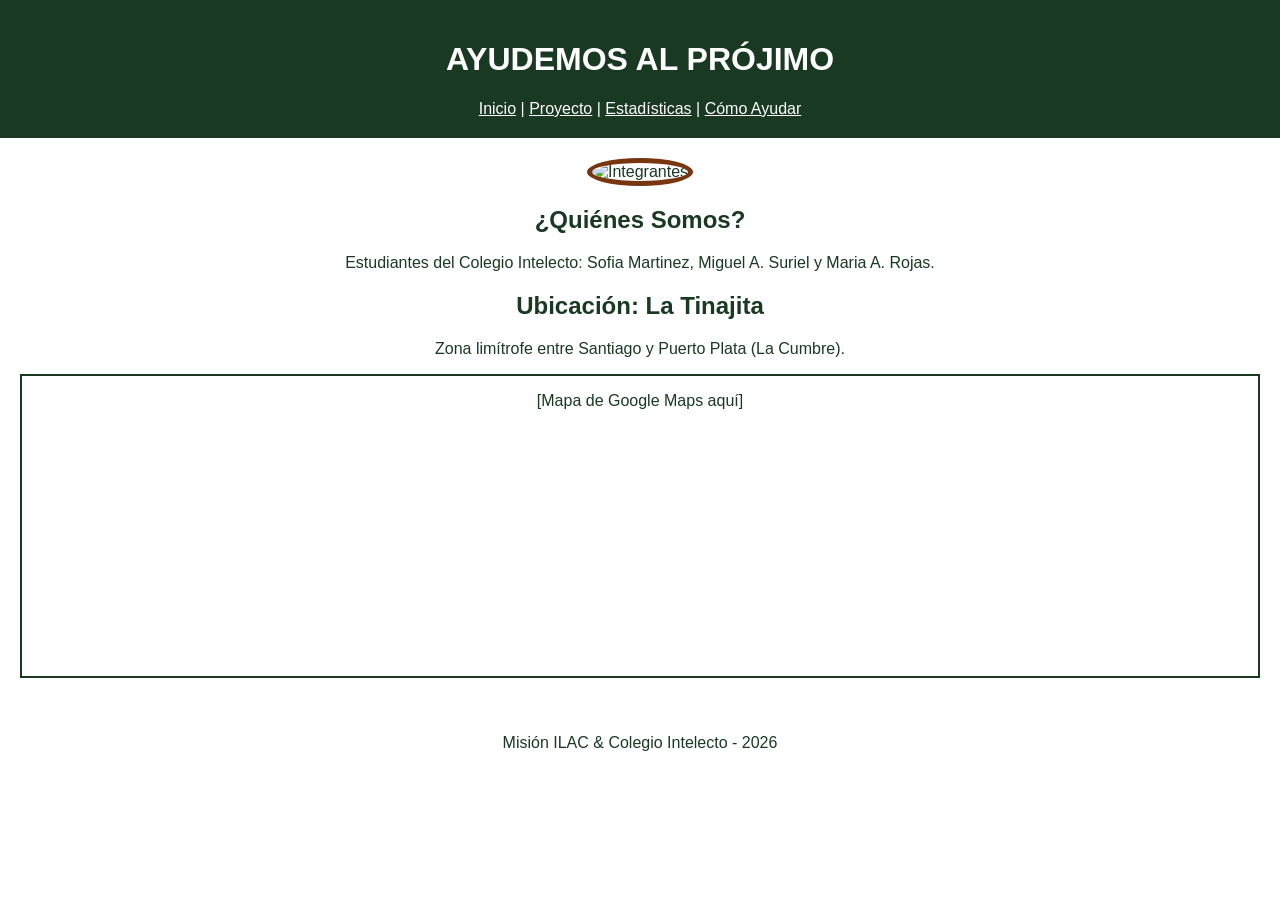
==== index.html @ db8a8fbb "Estructura inicial y sección de comunidad" ====
<!DOCTYPE html>
<html lang="es">
<head>
    <meta charset="UTF-8">
    <title>Inicio - Ayudemos al Prójimo</title>
</head>
<body style="background-color: #FFFFFF; color: #1A3922; font-family: sans-serif; margin: 0;">
    <header style="background-color: #1A3922; color: white; padding: 20px; text-align: center;">
        <h1>AYUDEMOS AL PRÓJIMO</h1>
        <nav>
            <a href="index.html" style="color: white;">Inicio</a> | 
            <a href="proyecto.html" style="color: white;">Proyecto</a> | 
            <a href="estadisticas.html" style="color: white;">Estadísticas</a> | 
            <a href="ayudar.html" style="color: white;">Cómo Ayudar</a>
        </nav>
    </header>

    <main style="padding: 20px; text-align: center;">
        <section>
            <article>
                <img src="foto-circular.jpg" alt="Integrantes" width="200" style="border-radius: 50%; border: 5px solid #78350F;">
                <h2>¿Quiénes Somos?</h2>
                <p>Estudiantes del Colegio Intelecto: Sofia Martinez, Miguel A. Suriel y Maria A. Rojas.</p>
            </article>
        </section>

        <section>
            <article>
                <h2>Ubicación: La Tinajita</h2>
                <p>Zona limítrofe entre Santiago y Puerto Plata (La Cumbre).</p>
                <div style="border: 2px solid #1A3922; height: 300px;">
                    <p>[Mapa de Google Maps aquí]</p>
                </div>
            </article>
        </section>
    </main>

    <footer style="text-align: center; padding: 20px;">
        <p>Misión ILAC & Colegio Intelecto - 2026</p>
    </footer>
</body>
</html>
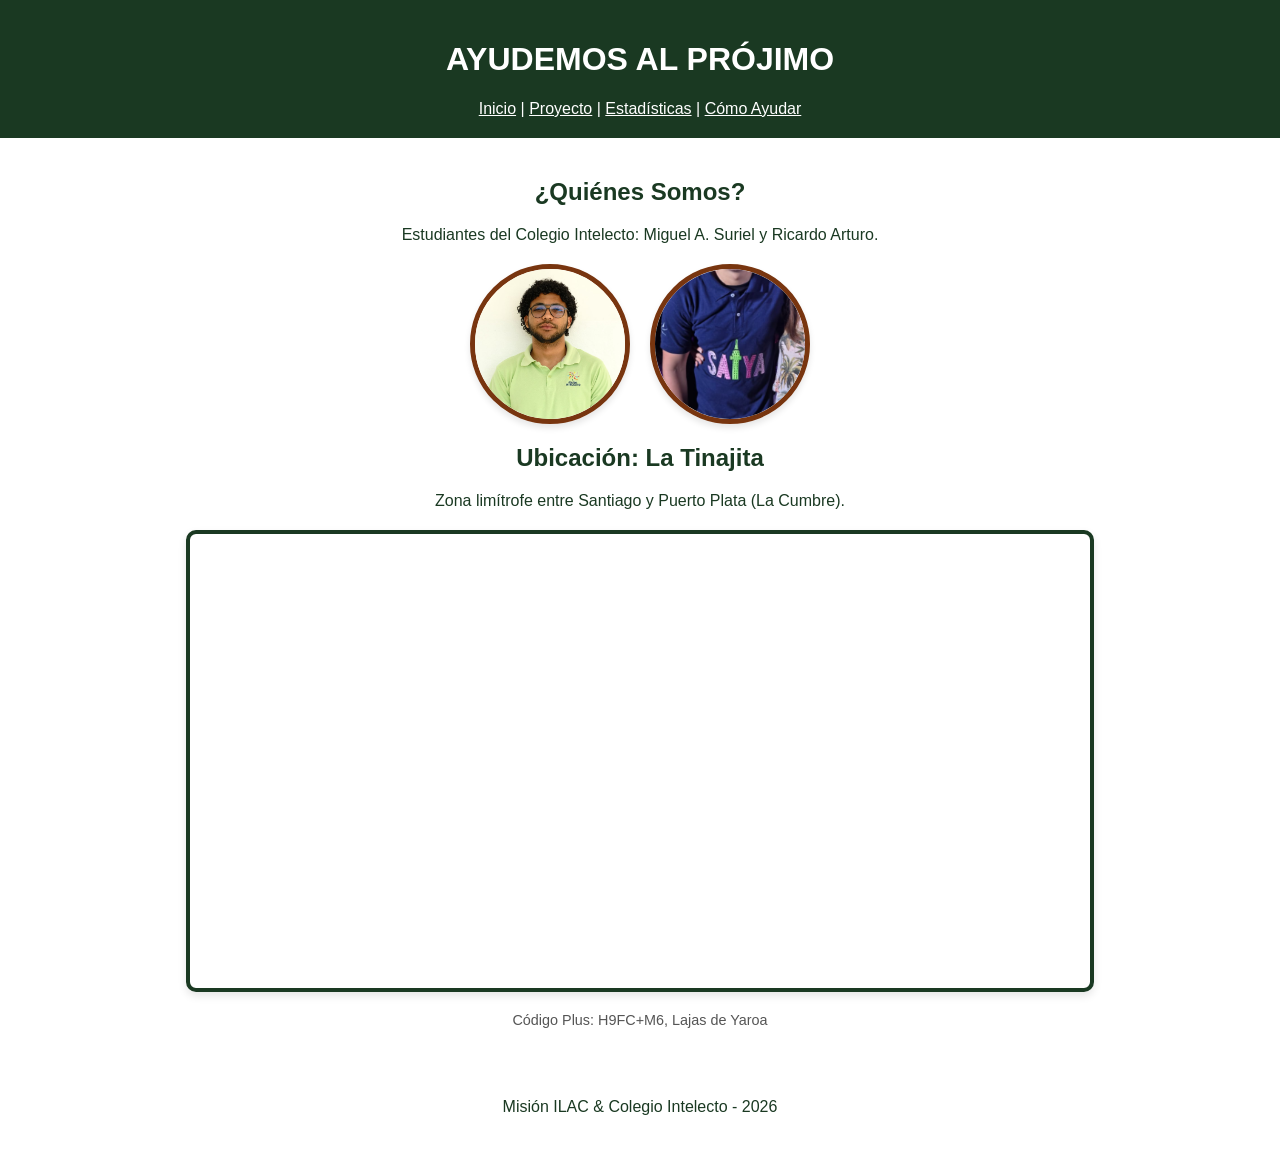
==== commit 6049f440: "foto y mapa" ====
--- a/index.html
+++ b/index.html
@@ -18,19 +18,34 @@
     <main style="padding: 20px; text-align: center;">
         <section>
             <article>
-                <img src="foto-circular.jpg" alt="Integrantes" width="200" style="border-radius: 50%; border: 5px solid #78350F;">
                 <h2>¿Quiénes Somos?</h2>
-                <p>Estudiantes del Colegio Intelecto: Sofia Martinez, Miguel A. Suriel y Maria A. Rojas.</p>
-            </article>
+                <p>Estudiantes del Colegio Intelecto: Miguel A. Suriel y Ricardo Arturo.</p>
+
+                <div style="display: flex; justify-content: center; gap: 20px; margin-top: 20px;">
+                    <img src="img/ricardo.jpg" alt="Integrantes Grupo 1" style="width: 150px; height: 150px; object-fit: cover; border-radius: 50%; border: 5px solid #78350F; box-shadow: 0 4px 6px rgba(0,0,0,0.1);">
+                    
+                    <img src="img/miguelito.webp" alt="Integrantes Grupo 2" style="width: 150px; height: 150px; object-fit: cover; border-radius: 50%; border: 5px solid #78350F; box-shadow: 0 4px 6px rgba(0,0,0,0.1);">
+                </div>
+                </article>
         </section>
 
         <section>
             <article>
                 <h2>Ubicación: La Tinajita</h2>
                 <p>Zona limítrofe entre Santiago y Puerto Plata (La Cumbre).</p>
-                <div style="border: 2px solid #1A3922; height: 300px;">
-                    <p>[Mapa de Google Maps aquí]</p>
+                
+                <div style="border: 4px solid #1A3922; max-width: 900px; margin: 20px auto; border-radius: 10px; overflow: hidden; box-shadow: 0 4px 8px rgba(0,0,0,0.1);">
+                    <iframe 
+                        width="100%" 
+                        height="450" 
+                        style="border:0;" 
+                        loading="lazy" 
+                        allowfullscreen 
+                        referrerpolicy="no-referrer-when-downgrade" 
+                        src="https://www.google.com/maps/embed?pb=!1m18!1m12!1m3!1d3761.5362947416416!2d-70.6865261!3d19.467822!2m3!1f0!2f0!3f0!3m2!1i1024!2i768!4f13.1!3m3!1m2!1s0x8eb1cf61536b359f%3A0x600b3e6e87f7a7d4!2sH9FC%2BM6%2C%20Lajas%20de%20Yaroa%2051000!5e0!3m2!1ses!2sdo!4v1716300000000!5m2!1ses!2sdo">
+                    </iframe>
                 </div>
+                <p style="font-size: 0.9em; color: #555;">Código Plus: H9FC+M6, Lajas de Yaroa</p>
             </article>
         </section>
     </main>
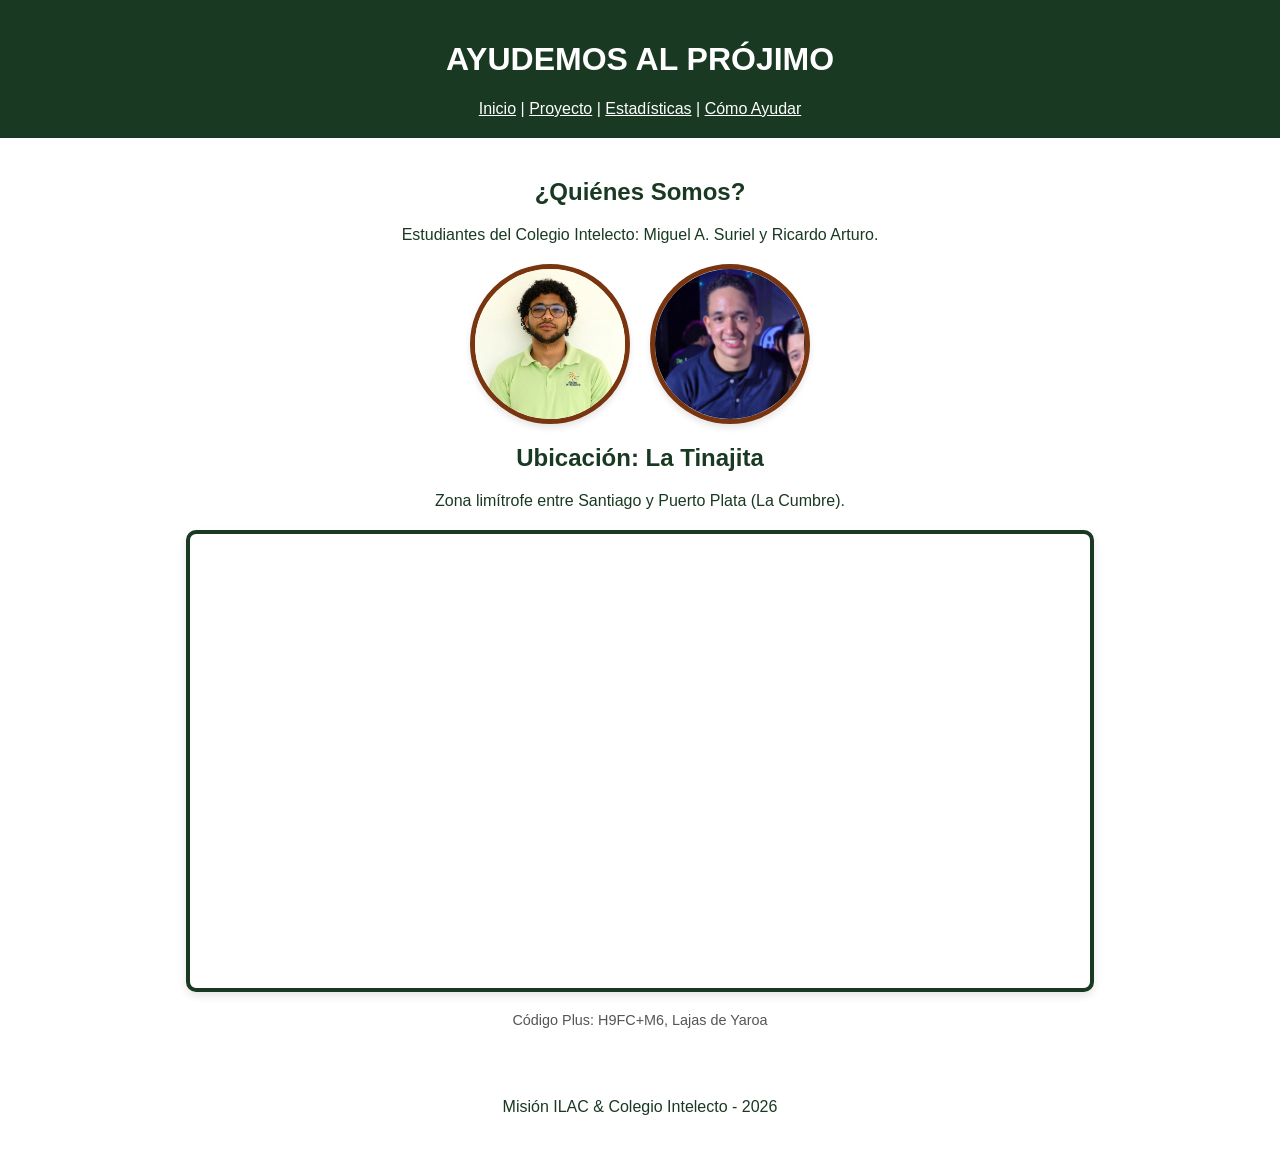
==== commit 469a1240: "cambio de foto" ====
--- a/index.html
+++ b/index.html
@@ -24,7 +24,7 @@
                 <div style="display: flex; justify-content: center; gap: 20px; margin-top: 20px;">
                     <img src="img/ricardo.jpg" alt="Integrantes Grupo 1" style="width: 150px; height: 150px; object-fit: cover; border-radius: 50%; border: 5px solid #78350F; box-shadow: 0 4px 6px rgba(0,0,0,0.1);">
                     
-                    <img src="img/miguelito.webp" alt="Integrantes Grupo 2" style="width: 150px; height: 150px; object-fit: cover; border-radius: 50%; border: 5px solid #78350F; box-shadow: 0 4px 6px rgba(0,0,0,0.1);">
+                    <img src="img/miguelito.png" alt="Integrantes Grupo 2" style="width: 150px; height: 150px; object-fit: cover; border-radius: 50%; border: 5px solid #78350F; box-shadow: 0 4px 6px rgba(0,0,0,0.1);">
                 </div>
                 </article>
         </section>
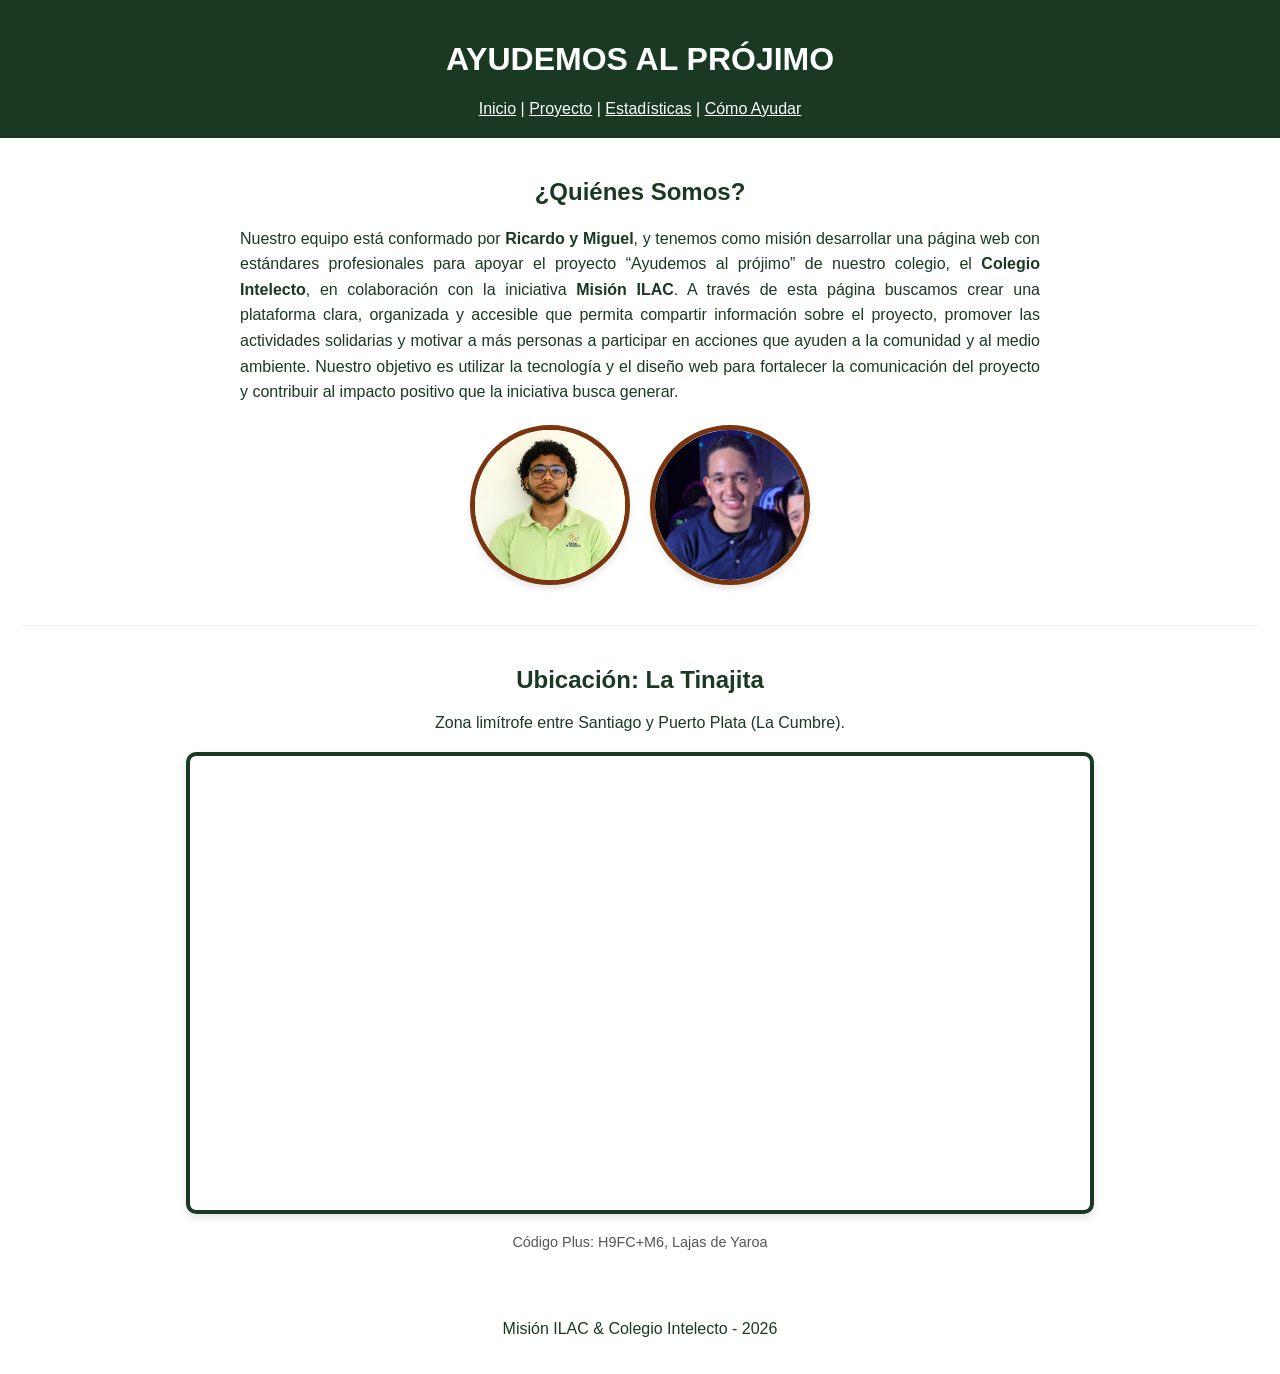
==== commit bce2f946: "fotos cambio de foto en carrusel" ====
--- a/index.html
+++ b/index.html
@@ -17,20 +17,23 @@
 
     <main style="padding: 20px; text-align: center;">
         <section>
-            <article>
+            <article style="max-width: 800px; margin: 0 auto;">
                 <h2>¿Quiénes Somos?</h2>
-                <p>Estudiantes del Colegio Intelecto: Miguel A. Suriel y Ricardo Arturo.</p>
+                <p style="line-height: 1.6; text-align: justify;">
+                    Nuestro equipo está conformado por <strong>Ricardo y Miguel</strong>, y tenemos como misión desarrollar una página web con estándares profesionales para apoyar el proyecto “Ayudemos al prójimo” de nuestro colegio, el <strong>Colegio Intelecto</strong>, en colaboración con la iniciativa <strong>Misión ILAC</strong>. A través de esta página buscamos crear una plataforma clara, organizada y accesible que permita compartir información sobre el proyecto, promover las actividades solidarias y motivar a más personas a participar en acciones que ayuden a la comunidad y al medio ambiente. Nuestro objetivo es utilizar la tecnología y el diseño web para fortalecer la comunicación del proyecto y contribuir al impacto positivo que la iniciativa busca generar.
+                </p>
 
                 <div style="display: flex; justify-content: center; gap: 20px; margin-top: 20px;">
-                    <img src="img/ricardo.jpg" alt="Integrantes Grupo 1" style="width: 150px; height: 150px; object-fit: cover; border-radius: 50%; border: 5px solid #78350F; box-shadow: 0 4px 6px rgba(0,0,0,0.1);">
+                    <img src="img/ricardo.jpg" alt="Ricardo Arturo" style="width: 150px; height: 150px; object-fit: cover; border-radius: 50%; border: 5px solid #78350F; box-shadow: 0 4px 6px rgba(0,0,0,0.1);">
                     
-                    <img src="img/miguelito.png" alt="Integrantes Grupo 2" style="width: 150px; height: 150px; object-fit: cover; border-radius: 50%; border: 5px solid #78350F; box-shadow: 0 4px 6px rgba(0,0,0,0.1);">
+                    <img src="img/miguelito.png" alt="Miguel A. Suriel" style="width: 150px; height: 150px; object-fit: cover; border-radius: 50%; border: 5px solid #78350F; box-shadow: 0 4px 6px rgba(0,0,0,0.1);">
                 </div>
-                </article>
+            </article>
         </section>
 
         <section>
             <article>
+                <hr style="margin: 40px 0; border: 0; border-top: 1px solid #eee;">
                 <h2>Ubicación: La Tinajita</h2>
                 <p>Zona limítrofe entre Santiago y Puerto Plata (La Cumbre).</p>
                 
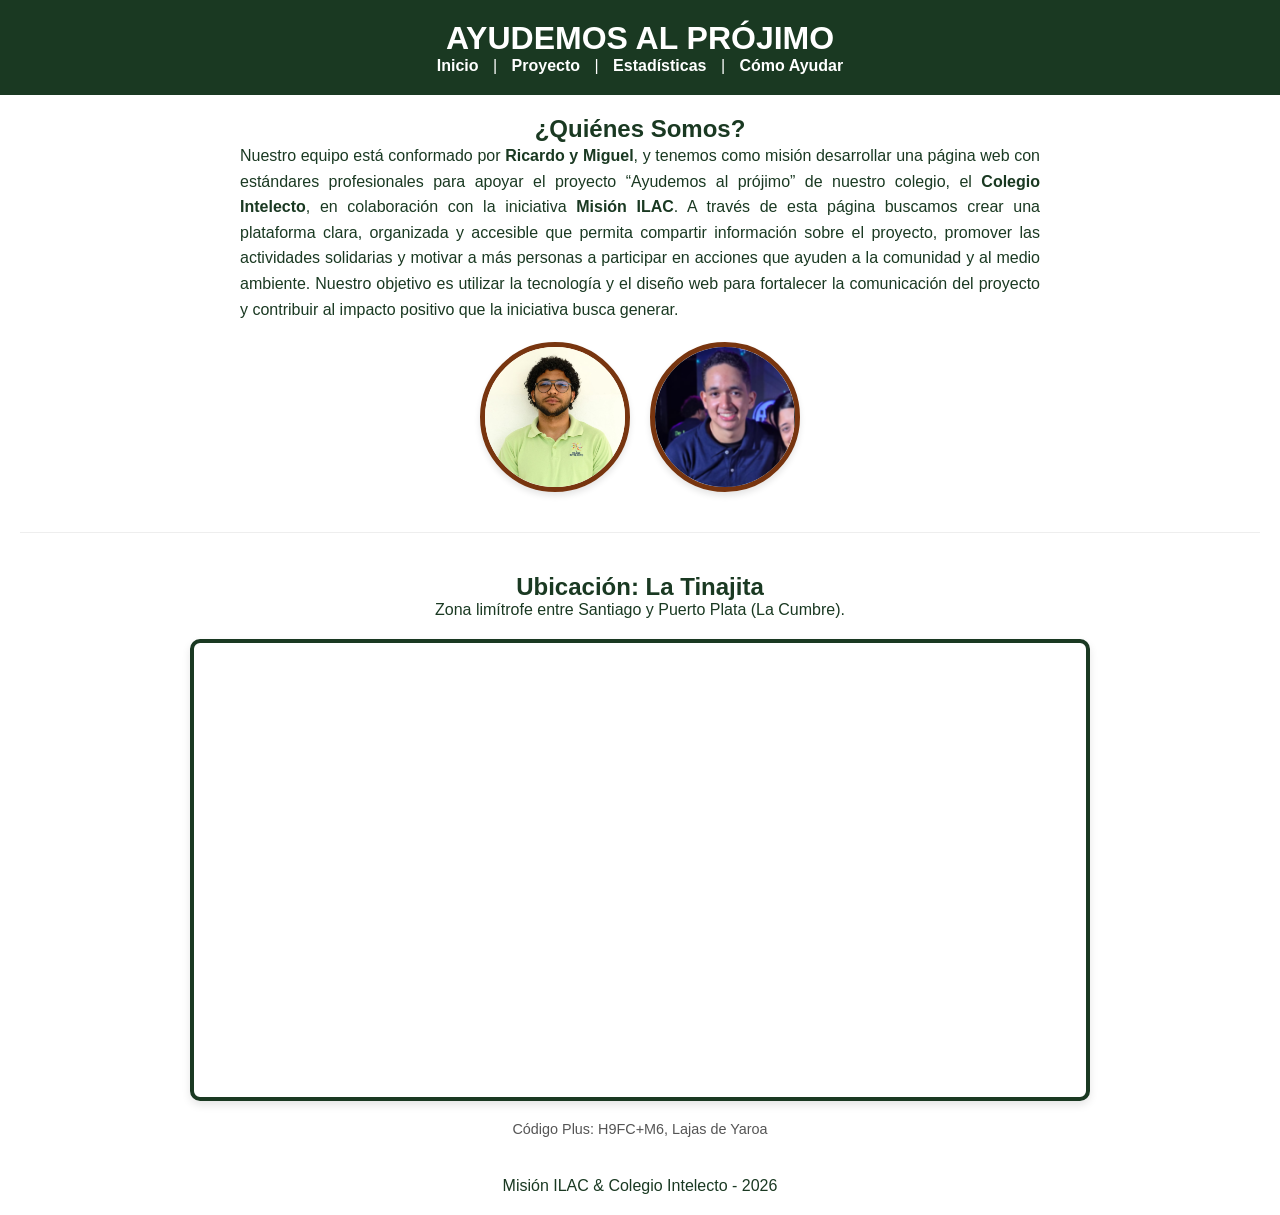
==== commit e8dfc7d1: "css" ====
--- a/index.html
+++ b/index.html
@@ -2,6 +2,7 @@
 <html lang="es">
 <head>
     <meta charset="UTF-8">
+    <link rel="stylesheet" href="styles.css">
     <title>Inicio - Ayudemos al Prójimo</title>
 </head>
 <body style="background-color: #FFFFFF; color: #1A3922; font-family: sans-serif; margin: 0;">
--- a/styles.css
+++ b/styles.css
@@ -0,0 +1,68 @@
+<style>
+:root{
+  --verde:#1A3922;
+  --marron:#78350F;
+  --gris:#f3f4f6;
+  --blanco:#ffffff;
+}
+
+*{
+  margin:0;
+  padding:0;
+  box-sizing:border-box;
+  font-family:'Segoe UI',sans-serif;
+}
+
+body{
+  background:var(--blanco);
+  color:var(--verde);
+}
+
+header{
+  background:var(--verde);
+  color:white;
+  padding:20px;
+  text-align:center;
+}
+
+nav a{
+  color:white;
+  margin:0 10px;
+  text-decoration:none;
+  font-weight:bold;
+}
+
+nav a:hover{
+  text-decoration:underline;
+}
+
+.container{
+  max-width:1100px;
+  margin:auto;
+  padding:20px;
+}
+
+.card{
+  background:white;
+  border-radius:15px;
+  padding:20px;
+  box-shadow:0 5px 15px rgba(0,0,0,0.1);
+}
+
+.grid{
+  display:grid;
+  grid-template-columns:repeat(auto-fit,minmax(250px,1fr));
+  gap:20px;
+}
+
+.stat{
+  text-align:center;
+  background:#fefce8;
+  border:2px solid var(--marron);
+}
+
+.stat h2{
+  font-size:2.5em;
+}
+
+</style>
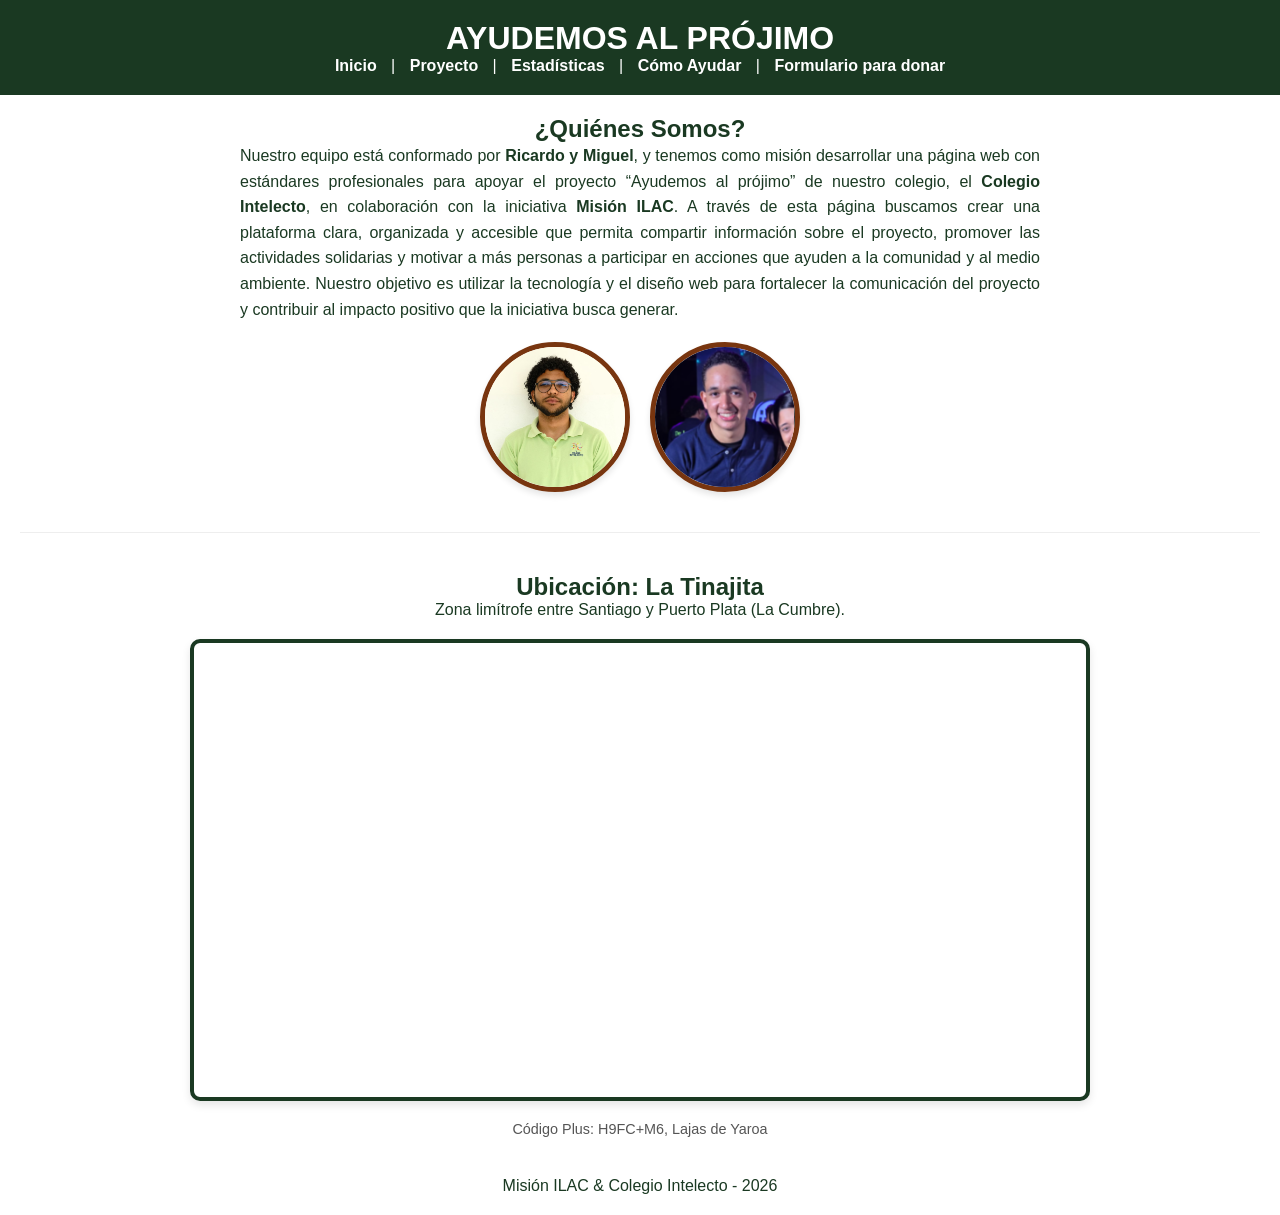
==== commit e209030e: "Creacion de forms y eliminacion de login" ====
--- a/index.html
+++ b/index.html
@@ -9,10 +9,11 @@
     <header style="background-color: #1A3922; color: white; padding: 20px; text-align: center;">
         <h1>AYUDEMOS AL PRÓJIMO</h1>
         <nav>
-            <a href="index.html" style="color: white;">Inicio</a> | 
+             <a href="index.html" style="color: white;">Inicio</a> | 
             <a href="proyecto.html" style="color: white;">Proyecto</a> | 
             <a href="estadisticas.html" style="color: white;">Estadísticas</a> | 
-            <a href="ayudar.html" style="color: white;">Cómo Ayudar</a>
+            <a href="ayudar.html" style="color: white;">Cómo Ayudar</a> |
+            <a href="forms.html" style="color: white;">Formulario para donar</a>
         </nav>
     </header>
 
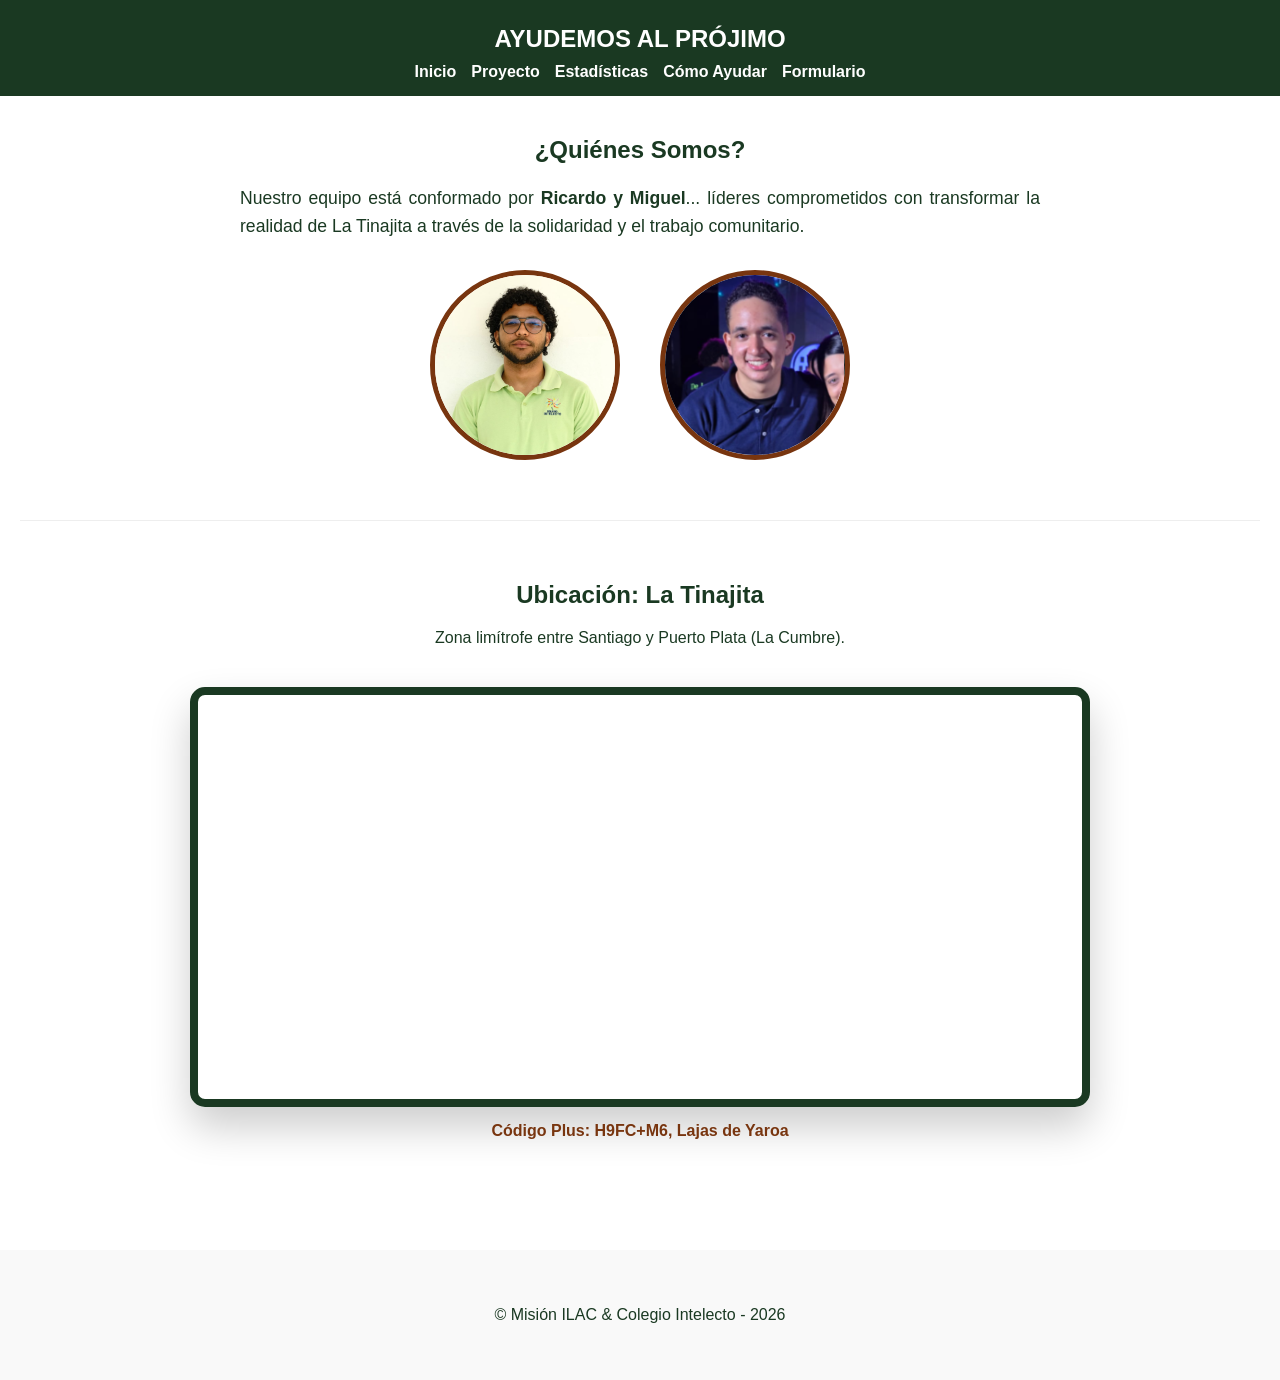
==== commit 7d2806bd: "Animaciones en index, proyecto y estadisticas..html" ====
--- a/index.html
+++ b/index.html
@@ -2,61 +2,185 @@
 <html lang="es">
 <head>
     <meta charset="UTF-8">
-    <link rel="stylesheet" href="styles.css">
+    <meta name="viewport" content="width=device-width, initial-scale=1.0">
     <title>Inicio - Ayudemos al Prójimo</title>
+    <style>
+        /* ESTILOS GENERALES */
+        body { background-color: #FFFFFF; color: #1A3922; font-family: sans-serif; margin: 0; overflow-x: hidden; }
+        
+        header {
+            background-color: #1A3922;
+            color: white;
+            padding: 15px 20px;
+            display: flex;
+            flex-direction: column;
+            align-items: center;
+            position: relative;
+        }
+
+        h1 { margin: 10px 0; font-size: 1.5rem; }
+
+        nav { display: flex; gap: 15px; }
+        nav a { color: white; text-decoration: none; font-weight: bold; transition: 0.3s; }
+        nav a:hover { color: #f0c040; }
+        
+        .menu-toggle { display: none; flex-direction: column; cursor: pointer; gap: 5px; background: none; border: none; padding: 10px; }
+        .menu-toggle span { display: block; width: 25px; height: 3px; background-color: white; }
+
+        @media (max-width: 768px) {
+            header { flex-direction: row; justify-content: space-between; }
+            .menu-toggle { display: flex; }
+            nav {
+                display: none;
+                flex-direction: column;
+                position: absolute;
+                top: 100%;
+                left: 0;
+                width: 100%;
+                background-color: #1A3922;
+                padding: 20px 0;
+                text-align: center;
+                z-index: 1000;
+            }
+            nav.active { display: flex; }
+            .profile-container { flex-direction: column; align-items: center; }
+        }
+
+        main { padding: 20px; text-align: center; }
+
+        /* --- ANIMACIÓN DE LAS FOTOS --- */
+        .profile-container { 
+            display: flex; 
+            justify-content: center; 
+            gap: 40px; 
+            margin-top: 30px; 
+            perspective: 1000px; /* Para efecto 3D opcional */
+        }
+
+        img.profile { 
+            width: 180px; 
+            height: 180px; 
+            object-fit: cover; 
+            border-radius: 50%; 
+            border: 5px solid #78350F;
+            opacity: 0; /* Invisibles al inicio */
+            transform: translateY(30px);
+            transition: all 1s ease-out;
+        }
+
+        /* Clase que activará JS al hacer scroll */
+        img.profile.reveal {
+            opacity: 1;
+            transform: translateY(0);
+        }
+
+        /* Retraso para que aparezcan uno tras otro */
+        .img-delay { transition-delay: 0.4s; }
+
+        /* --- ANIMACIÓN ORIGINAL DEL MAPA --- */
+        .map-wrapper {
+            max-width: 900px;
+            margin: 40px auto;
+            position: relative;
+            opacity: 0;
+            transform: scale(0.8) rotateX(-15deg); /* Inicia pequeño y algo inclinado */
+            transition: all 1.2s cubic-bezier(0.175, 0.885, 0.32, 1.275);
+        }
+
+        .map-wrapper.reveal {
+            opacity: 1;
+            transform: scale(1) rotateX(0deg);
+        }
+
+        .map-container { 
+            border: 8px solid #1A3922; 
+            border-radius: 15px; 
+            overflow: hidden; 
+            box-shadow: 0 20px 40px rgba(0,0,0,0.2);
+        }
+
+        footer { text-align: center; padding: 40px; background: #f9f9f9; margin-top: 50px; }
+    </style>
 </head>
-<body style="background-color: #FFFFFF; color: #1A3922; font-family: sans-serif; margin: 0;">
-    <header style="background-color: #1A3922; color: white; padding: 20px; text-align: center;">
-        <h1>AYUDEMOS AL PRÓJIMO</h1>
-        <nav>
-             <a href="index.html" style="color: white;">Inicio</a> | 
-            <a href="proyecto.html" style="color: white;">Proyecto</a> | 
-            <a href="estadisticas.html" style="color: white;">Estadísticas</a> | 
-            <a href="ayudar.html" style="color: white;">Cómo Ayudar</a> |
-            <a href="forms.html" style="color: white;">Formulario para donar</a>
-        </nav>
-    </header>
+<body>
 
-    <main style="padding: 20px; text-align: center;">
-        <section>
+  <header>
+    <h1>AYUDEMOS AL PRÓJIMO</h1>
+    <button class="menu-toggle" id="mobile-menu">
+        <span></span><span></span><span></span>
+    </button>
+    <nav id="nav-menu">
+        <a href="index.html">Inicio</a>
+        <a href="proyecto.html">Proyecto</a>
+        <a href="estadisticas.html">Estadísticas</a>
+        <a href="ayudar.html">Cómo Ayudar</a>
+        <a href="forms.html">Formulario</a>
+    </nav>
+</header>
+
+    <main>
+        <section id="nosotros">
             <article style="max-width: 800px; margin: 0 auto;">
                 <h2>¿Quiénes Somos?</h2>
-                <p style="line-height: 1.6; text-align: justify;">
-                    Nuestro equipo está conformado por <strong>Ricardo y Miguel</strong>, y tenemos como misión desarrollar una página web con estándares profesionales para apoyar el proyecto “Ayudemos al prójimo” de nuestro colegio, el <strong>Colegio Intelecto</strong>, en colaboración con la iniciativa <strong>Misión ILAC</strong>. A través de esta página buscamos crear una plataforma clara, organizada y accesible que permita compartir información sobre el proyecto, promover las actividades solidarias y motivar a más personas a participar en acciones que ayuden a la comunidad y al medio ambiente. Nuestro objetivo es utilizar la tecnología y el diseño web para fortalecer la comunicación del proyecto y contribuir al impacto positivo que la iniciativa busca generar.
+                <p style="line-height: 1.6; text-align: justify; font-size: 1.1rem;">
+                    Nuestro equipo está conformado por <strong>Ricardo y Miguel</strong>... líderes comprometidos con transformar la realidad de La Tinajita a través de la solidaridad y el trabajo comunitario.
                 </p>
 
-                <div style="display: flex; justify-content: center; gap: 20px; margin-top: 20px;">
-                    <img src="img/ricardo.jpg" alt="Ricardo Arturo" style="width: 150px; height: 150px; object-fit: cover; border-radius: 50%; border: 5px solid #78350F; box-shadow: 0 4px 6px rgba(0,0,0,0.1);">
-                    
-                    <img src="img/miguelito.png" alt="Miguel A. Suriel" style="width: 150px; height: 150px; object-fit: cover; border-radius: 50%; border: 5px solid #78350F; box-shadow: 0 4px 6px rgba(0,0,0,0.1);">
+                <div class="profile-container">
+                    <img src="img/ricardo.jpg" alt="Ricardo" class="profile scroll-reveal">
+                    <img src="img/miguelito.png" alt="Miguel" class="profile scroll-reveal img-delay">
                 </div>
             </article>
         </section>
 
-        <section>
+        <section id="ubicacion">
             <article>
-                <hr style="margin: 40px 0; border: 0; border-top: 1px solid #eee;">
+                <hr style="margin: 60px 0; border: 0; border-top: 1px solid #eee;">
                 <h2>Ubicación: La Tinajita</h2>
                 <p>Zona limítrofe entre Santiago y Puerto Plata (La Cumbre).</p>
                 
-                <div style="border: 4px solid #1A3922; max-width: 900px; margin: 20px auto; border-radius: 10px; overflow: hidden; box-shadow: 0 4px 8px rgba(0,0,0,0.1);">
-                    <iframe 
-                        width="100%" 
-                        height="450" 
-                        style="border:0;" 
-                        loading="lazy" 
-                        allowfullscreen 
-                        referrerpolicy="no-referrer-when-downgrade" 
-                        src="https://www.google.com/maps/embed?pb=!1m18!1m12!1m3!1d3761.5362947416416!2d-70.6865261!3d19.467822!2m3!1f0!2f0!3f0!3m2!1i1024!2i768!4f13.1!3m3!1m2!1s0x8eb1cf61536b359f%3A0x600b3e6e87f7a7d4!2sH9FC%2BM6%2C%20Lajas%20de%20Yaroa%2051000!5e0!3m2!1ses!2sdo!4v1716300000000!5m2!1ses!2sdo">
-                    </iframe>
+                <div class="map-wrapper scroll-reveal">
+                    <div class="map-container">
+                        <iframe width="100%" height="400" style="border:0;" loading="lazy" 
+                            src="https://www.google.com/maps/embed?pb=!1m18!1m12!1m3!1d3758.3323568652!2d-70.6272!3d19.5855!2m3!1f0!2f0!3f0!3m2!1i1024!2i768!4f13.1!3m3!1m2!1s0x0%3A0x0!2zMTnCsDM1JzA3LjgiTiA3MMKwMzcnMzcuOSJX!5e0!3m2!1ses!2sdo!4v1620000000000!5m2!1ses!2sdo">
+                        </iframe>
+                    </div>
+                    <p style="margin-top: 15px; font-weight: bold; color: #78350F;">Código Plus: H9FC+M6, Lajas de Yaroa</p>
                 </div>
-                <p style="font-size: 0.9em; color: #555;">Código Plus: H9FC+M6, Lajas de Yaroa</p>
             </article>
         </section>
     </main>
 
-    <footer style="text-align: center; padding: 20px;">
-        <p>Misión ILAC & Colegio Intelecto - 2026</p>
+    <footer>
+        <p>© Misión ILAC & Colegio Intelecto - 2026</p>
     </footer>
+
+    <script>
+        // 1. Lógica del menú hamburguesa
+        const menuBtn = document.getElementById('mobile-menu');
+        const navMenu = document.getElementById('nav-menu');
+
+        menuBtn.addEventListener('click', () => {
+            navMenu.classList.toggle('active');
+        });
+
+        // 2. Lógica de "Aparecer poco a poco" (Intersection Observer)
+        const observerOptions = {
+            threshold: 0.2 // Se activa cuando el 20% del elemento es visible
+        };
+
+        const observer = new IntersectionObserver((entries) => {
+            entries.forEach(entry => {
+                if (entry.isIntersecting) {
+                    entry.target.classList.add('reveal');
+                }
+            });
+        }, observerOptions);
+
+        // Seleccionamos todos los elementos que queremos animar al hacer scroll
+        document.querySelectorAll('.scroll-reveal').forEach(el => {
+            observer.observe(el);
+        });
+    </script>
 </body>
 </html>
